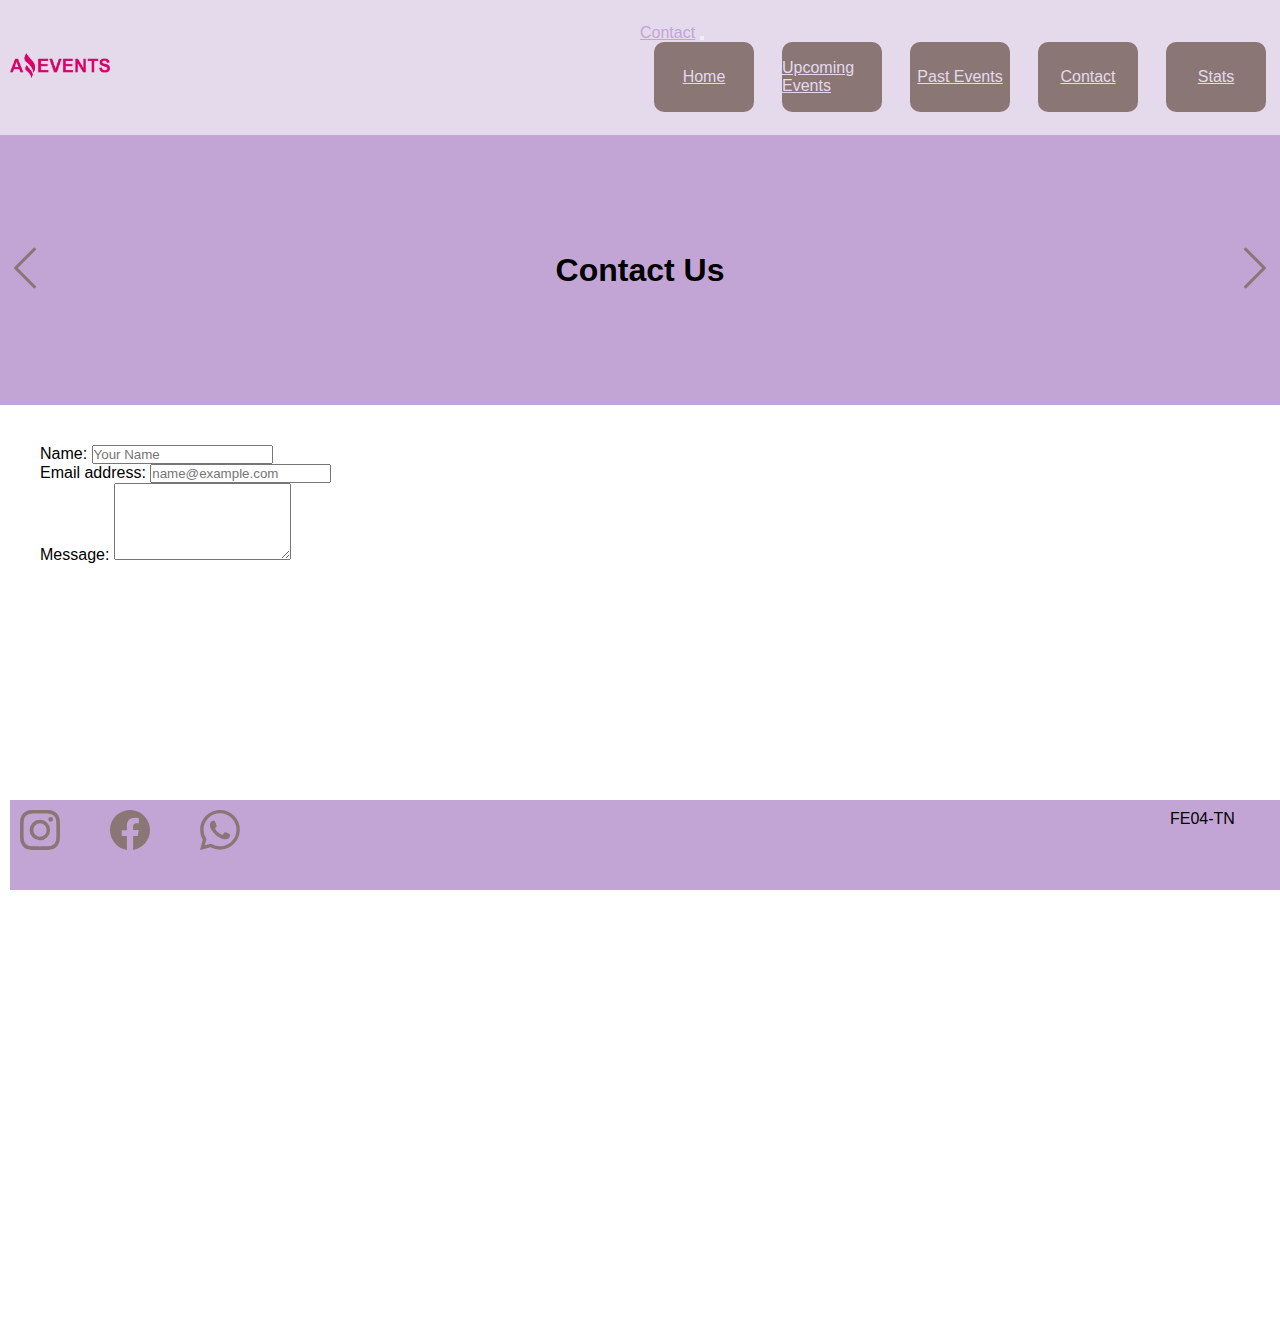
==== contact.html @ f83d4dd1 "casi terminado- falta hacer responsive las cards" ====
<!DOCTYPE html>
<html lang="en">
<head>
    <meta charset="UTF-8">
    <meta http-equiv="X-UA-Compatible" content="IE=edge">
    <meta name="viewport" content="width=device-width, initial-scale=1.0">
    <title>-Contact Us- Amazing Events</title>
    <link href="https://cdn.jsdelivr.net/npm/bootstrap@5.3.0-alpha1/dist/css/bootstrap.min.css" rel="stylesheet" integrity="sha384-GLhlTQ8iRABdZLl6O3oVMWSktQOp6b7In1Zl3/Jr59b6EGGoI1aFkw7cmDA6j6gD" crossorigin="anonymous">
    <link rel="shortcut icon" href="./img/favcon.png" type="image/x-icon">
    <link rel="stylesheet" href="./estilos/style.css">
</head>
<body>
    <header>
        <!-- barra de navegacion y logo -->
        <div class="container-fluid">
          <div class="row">
            <div class="col">
            <div class="nav-y-logo">
              <div class="izquierda">
                <img src="./img/Logo-Amazing-Events.png" alt="Logo">
            </div>
              <div class="derecha">
                <nav class="navbar navbar-expand-lg bg-body-tertiary">
                  <div class="container-fluid">
                    <a class="navbar-brand" style="color:rgb(194, 165, 213)" href="./index.html">Contact</a>
                    <button class="navbar-toggler" type="button" data-bs-toggle="collapse" data-bs-target="#navbarNav" aria-controls="navbarNav" aria-expanded="false" aria-label="Toggle navigation">
                      <span class="navbar-toggler-icon"></span>
                    </button>
                    <div class="collapse navbar-collapse" id="navbarNav">
                      <ul class="navbar-nav">
                        <li class="nav-item">
                          <a class="nav-link "  aria-current="page" href="./index.html">Home</a>
                        </li>
                        <li class="nav-item">
                          <a class="nav-link" href="./upcoming-events.html">Upcoming Events</a>
                        </li>
                        <li class="nav-item">
                          <a class="nav-link" href="./past-events.html">Past Events</a>
                        </li>
                        <li class="nav-item">
                          <a class="nav-link active" href="./contact.html">Contact</a>
                        </li>
                        <li class="nav-item">
                          <a class="nav-link" href="./stats.html">Stats</a>
                        </li>
                      </ul>
                    </div>
                  </div>
                </nav>
            </div>
          </div>
        </div>
          </div>
        </div>
      <!-- titulo de la pagina con las flechas para ir a las otras paginas -->
      <div class="container-fluid">
        <div class="page-title">
          <a href="./past-events.html" >
            <svg xmlns="http://www.w3.org/2000/svg" width="50" height="50" fill="rgb(139, 118, 118)" class="bi bi-chevron-left" viewBox="0 0 16 16">
              <path fill-rule="evenodd" d="M11.354 1.646a.5.5 0 0 1 0 .708L5.707 8l5.647 5.646a.5.5 0 0 1-.708.708l-6-6a.5.5 0 0 1 0-.708l6-6a.5.5 0 0 1 .708 0z"/>
            </svg>
            </a>
          <h1>Contact Us</h1>
          <a href="./stats.html">
            <svg xmlns="http://www.w3.org/2000/svg" width="50" height="50" fill="rgb(139, 118, 118)" class="bi bi-chevron-right" viewBox="0 0 16 16">
              <path fill-rule="evenodd" d="M4.646 1.646a.5.5 0 0 1 .708 0l6 6a.5.5 0 0 1 0 .708l-6 6a.5.5 0 0 1-.708-.708L10.293 8 4.646 2.354a.5.5 0 0 1 0-.708z"/></svg>
          </a>
        </div>
      </div>
    </header>
    
    <main>
        <div class="formulario">
        <div class="mb-3">
            <label for="exampleFormControlInput1" class="form-label">Name: </label>
            <input type="email" class="form-control" id="exampleFormControlInput1" placeholder="Your Name">
          </div>
        <div class="mb-3">
            <label for="exampleFormControlInput1" class="form-label">Email address: </label>
            <input type="email" class="form-control" id="exampleFormControlInput2" placeholder="name@example.com">
          </div>
          <div class="mb-3">
            <label for="exampleFormControlTextarea1" class="form-label">Message: </label>
            <textarea class="form-control" id="exampleFormControlTextarea1" rows="5"></textarea>
          </div>
        </div>
    </main>
    <footer>
      <div class="social">
        <svg xmlns="http://www.w3.org/2000/svg" width="16" height="16" fill="currentColor" class="bi bi-instagram" viewBox="0 0 16 16">
          <path d="M8 0C5.829 0 5.556.01 4.703.048 3.85.088 3.269.222 2.76.42a3.917 3.917 0 0 0-1.417.923A3.927 3.927 0 0 0 .42 2.76C.222 3.268.087 3.85.048 4.7.01 5.555 0 5.827 0 8.001c0 2.172.01 2.444.048 3.297.04.852.174 1.433.372 1.942.205.526.478.972.923 1.417.444.445.89.719 1.416.923.51.198 1.09.333 1.942.372C5.555 15.99 5.827 16 8 16s2.444-.01 3.298-.048c.851-.04 1.434-.174 1.943-.372a3.916 3.916 0 0 0 1.416-.923c.445-.445.718-.891.923-1.417.197-.509.332-1.09.372-1.942C15.99 10.445 16 10.173 16 8s-.01-2.445-.048-3.299c-.04-.851-.175-1.433-.372-1.941a3.926 3.926 0 0 0-.923-1.417A3.911 3.911 0 0 0 13.24.42c-.51-.198-1.092-.333-1.943-.372C10.443.01 10.172 0 7.998 0h.003zm-.717 1.442h.718c2.136 0 2.389.007 3.232.046.78.035 1.204.166 1.486.275.373.145.64.319.92.599.28.28.453.546.598.92.11.281.24.705.275 1.485.039.843.047 1.096.047 3.231s-.008 2.389-.047 3.232c-.035.78-.166 1.203-.275 1.485a2.47 2.47 0 0 1-.599.919c-.28.28-.546.453-.92.598-.28.11-.704.24-1.485.276-.843.038-1.096.047-3.232.047s-2.39-.009-3.233-.047c-.78-.036-1.203-.166-1.485-.276a2.478 2.478 0 0 1-.92-.598 2.48 2.48 0 0 1-.6-.92c-.109-.281-.24-.705-.275-1.485-.038-.843-.046-1.096-.046-3.233 0-2.136.008-2.388.046-3.231.036-.78.166-1.204.276-1.486.145-.373.319-.64.599-.92.28-.28.546-.453.92-.598.282-.11.705-.24 1.485-.276.738-.034 1.024-.044 2.515-.045v.002zm4.988 1.328a.96.96 0 1 0 0 1.92.96.96 0 0 0 0-1.92zm-4.27 1.122a4.109 4.109 0 1 0 0 8.217 4.109 4.109 0 0 0 0-8.217zm0 1.441a2.667 2.667 0 1 1 0 5.334 2.667 2.667 0 0 1 0-5.334z"/>
        </svg>
        <svg xmlns="http://www.w3.org/2000/svg" width="16" height="16" fill="currentColor" class="bi bi-facebook" viewBox="0 0 16 16">
          <path d="M16 8.049c0-4.446-3.582-8.05-8-8.05C3.58 0-.002 3.603-.002 8.05c0 4.017 2.926 7.347 6.75 7.951v-5.625h-2.03V8.05H6.75V6.275c0-2.017 1.195-3.131 3.022-3.131.876 0 1.791.157 1.791.157v1.98h-1.009c-.993 0-1.303.621-1.303 1.258v1.51h2.218l-.354 2.326H9.25V16c3.824-.604 6.75-3.934 6.75-7.951z"/>
        </svg>
        <svg xmlns="http://www.w3.org/2000/svg" width="16" height="16" fill="currentColor" class="bi bi-whatsapp" viewBox="0 0 16 16">
          <path d="M13.601 2.326A7.854 7.854 0 0 0 7.994 0C3.627 0 .068 3.558.064 7.926c0 1.399.366 2.76 1.057 3.965L0 16l4.204-1.102a7.933 7.933 0 0 0 3.79.965h.004c4.368 0 7.926-3.558 7.93-7.93A7.898 7.898 0 0 0 13.6 2.326zM7.994 14.521a6.573 6.573 0 0 1-3.356-.92l-.24-.144-2.494.654.666-2.433-.156-.251a6.56 6.56 0 0 1-1.007-3.505c0-3.626 2.957-6.584 6.591-6.584a6.56 6.56 0 0 1 4.66 1.931 6.557 6.557 0 0 1 1.928 4.66c-.004 3.639-2.961 6.592-6.592 6.592zm3.615-4.934c-.197-.099-1.17-.578-1.353-.646-.182-.065-.315-.099-.445.099-.133.197-.513.646-.627.775-.114.133-.232.148-.43.05-.197-.1-.836-.308-1.592-.985-.59-.525-.985-1.175-1.103-1.372-.114-.198-.011-.304.088-.403.087-.088.197-.232.296-.346.1-.114.133-.198.198-.33.065-.134.034-.248-.015-.347-.05-.099-.445-1.076-.612-1.47-.16-.389-.323-.335-.445-.34-.114-.007-.247-.007-.38-.007a.729.729 0 0 0-.529.247c-.182.198-.691.677-.691 1.654 0 .977.71 1.916.81 2.049.098.133 1.394 2.132 3.383 2.992.47.205.84.326 1.129.418.475.152.904.129 1.246.08.38-.058 1.171-.48 1.338-.943.164-.464.164-.86.114-.943-.049-.084-.182-.133-.38-.232z"/>
        </svg>
      </div>
      <p>FE04-TN</p>
    </footer>
    <script src="https://cdn.jsdelivr.net/npm/bootstrap@5.3.0-alpha1/dist/js/bootstrap.bundle.min.js" integrity="sha384-w76AqPfDkMBDXo30jS1Sgez6pr3x5MlQ1ZAGC+nuZB+EYdgRZgiwxhTBTkF7CXvN" crossorigin="anonymous"></script>
</body>
</html>
---- estilos/style.css ----
*{
    margin: 0;
    padding: 0;
    box-sizing: border-box;
    font-family: Arial, Helvetica, sans-serif;
}

header{
    width: 100%;
}
main{
    width: 100%;
    height: 100vh;
}

.nav-y-logo{
    background-color:rgb(228, 218, 235);
    width: 100%;
    height: 15vh;
    display: flex;
    flex-direction: row;
    justify-content: space-between;
    align-items: center;
}

.izquierda img{
    width: 100px;
    margin: 10px
}  
/* este es el contenedor de la barra de navegacion*/
.navbar.navbar-expand-lg.bg-body-tertiary{
    background-color:rgb(228, 218, 235) !important;
}

.btn-outline-success svg :hover{
    background-color: aqua;
}

.derecha{
    display: flex;
    flex-direction: row;
}
.navbar ul{
    width: 50vw;
    display: flex;
    justify-content: space-around;

}
.navbar li{
    border-radius: 10px;
    height: 70px;
    width: 100px;
    background-color: rgb(139, 118, 118);
    display: flex;
    justify-content: center;
    align-items: center;
}
.nav-item a{
    color: rgb(228, 218, 235);
}

.page-title{
    width: 100%;
    height: 30vh;
    background-color: rgb(194, 165, 213);
    display: flex;
    justify-content: space-between;
    align-items: center;
}
.checkbox .row{
    width: 50vw;
}

.checkbox{
    margin: 30px;
    display: flex;
    flex-direction: row;
    flex-wrap: wrap;
}

.checkbox .form-check input{
    width: 15px;
}
.superior-main{
    width: 100%;
    display: flex;
    justify-content: space-between;
}
.search button{
    background-color: rgb(194, 165, 213);
    border-color: rgb(194, 165, 213);
}

.search input{
    width: 100%;
}
.contenedor-card{
    display: flex;
    flex-direction: row;
    justify-content: center; 
    align-items: center;
}
.contenedor-card .card{
    margin-top:10px;
    margin-bottom: 10px;
    height:100vh;
    width: 100%;
}
.contenedor-card .card img{
    height:100vh;
    width: 100%;
    object-fit: cover;
}

.card a{
    background-color: rgb(194, 165, 213);
    border: 2px solid rgb(139, 118, 118);
}
.card-body{
    width: 100%;
    display: flex;
    flex-direction: column;
    background-color: rgb(228, 218, 235);
}

.card .card-body .fila-inferior-card{
    width: 100%;
    display: flex;
    justify-content: space-around;
    align-items: center;
}

footer{
    width: 100%;
    height: 10vh;
    padding: 10px;
    margin: 10px;
    background-color: rgb(194, 165, 213);
    display: flex;
    justify-content: space-between;
    position: fixed;
    bottom: 0;

}

footer p{
    width: 100px;
    position: absolute;
    right: 20px;
}
.social{
    width: 100%;
    display: flex;
    gap:50px;
    
}
.social svg{
    width: 40px;
    height: 40px;
    color: rgb(139, 118, 118);
}


.formulario{
    width: 90vw;
    margin: 20px;
    padding: 20px;
    display: flex;
    flex-direction: column;
    justify-content: center;
}

.tabla-completa{
    width: 100%;
}

.tabla-completa td{
    width: 33%;
}
.tabla-completa thead th{
    background-color: rgb(139, 118, 118);
}
.tabla-completa td :nth-child(even){
    background-color: rgb(228, 218, 235);
}
.table .table-success .table-striped{
    margin-bottom: 15px;
}

.tabla-completa td{
    height: 30px;
    background-color: rgb(228, 218, 235);
}
.tabla-completa th{
    height: 40px;
    text-align: left;
    padding-left: 10px;
    background-color: rgb(139, 118, 118);
}

.tabla-completa .primera-fila{
    font-style: italic;
    font-weight: 200;
}
.contenedor-detalles{
    width: 80vw;
    height: 80vh;
    margin-top: 20px;
    margin-bottom: 20px;
    background-color: rgb(139, 118, 118);
    border-radius: 5px;
    display: flex;
    flex-direction: column;
    justify-content: center;
}

.contenedor-detalles img{
    width: 100%;
    height: 100%;
}


/* pantallas medianas
@media only screen and (min-width: 576px) and (max-width: 1000px){


    .contenedor-card .card img{
        height: 250px;
    }
    .contenedor-4-cards .card{
        height: 75vh;
    }

    .contenedor-4-cards .card .card-body{
        height: 200px;
    }
        .contenedor-card .contenedor-4-cards{
        margin-right: 10px;
        display: flex;
        flex-direction: row;
        flex-wrap: wrap;
        justify-content: space-around;
        align-items: center;
        gap:50px;

    }

    .contenedor-card .card-text{
        height: 200px;
    }
    
}
*/
/* pantallas grandes */
@media only screen and  (min-width: 1000px){

    .contenedor-4-cards .card{
        height: 500px;
    }


        .contenedor-card .contenedor-4-cards{
        margin-right: 10px;
        display: flex;
        justify-content: space-around;
        align-items: center;
        gap:50px;

    }

    .contenedor-card .card-text{
        height: 200px;
    }
    
}
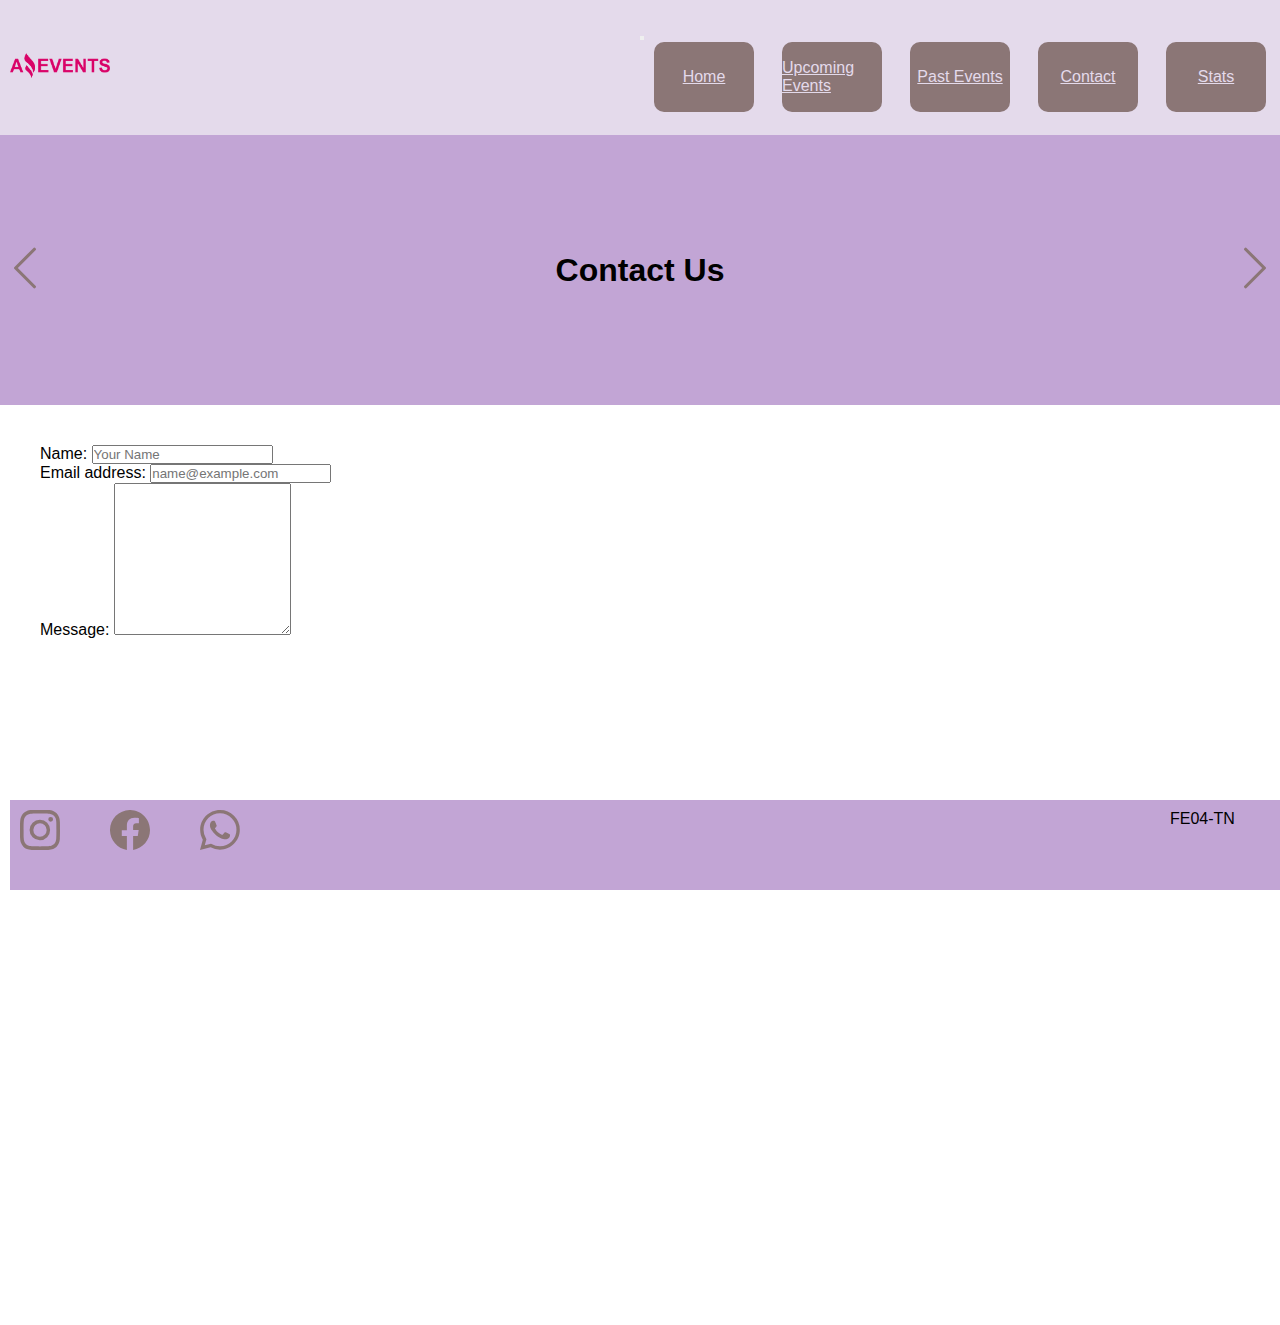
==== commit 920b3646: "responsive ok" ====
--- a/contact.html
+++ b/contact.html
@@ -11,47 +11,40 @@
 </head>
 <body>
     <header>
-        <!-- barra de navegacion y logo -->
+       <!-- barra de navegacion y logo -->
+       <div class="container-fluid">
+       <nav class="navbar navbar-expand-lg bg-body-tertiary nav-y-logo">
+        <div class="izquierda">
+          <img src="./img/Logo-Amazing-Events.png" alt="Logo">
+        </div>
+        <div class="derecha">
         <div class="container-fluid">
-          <div class="row">
-            <div class="col">
-            <div class="nav-y-logo">
-              <div class="izquierda">
-                <img src="./img/Logo-Amazing-Events.png" alt="Logo">
-            </div>
-              <div class="derecha">
-                <nav class="navbar navbar-expand-lg bg-body-tertiary">
-                  <div class="container-fluid">
-                    <a class="navbar-brand" style="color:rgb(194, 165, 213)" href="./index.html">Contact</a>
-                    <button class="navbar-toggler" type="button" data-bs-toggle="collapse" data-bs-target="#navbarNav" aria-controls="navbarNav" aria-expanded="false" aria-label="Toggle navigation">
-                      <span class="navbar-toggler-icon"></span>
-                    </button>
-                    <div class="collapse navbar-collapse" id="navbarNav">
-                      <ul class="navbar-nav">
-                        <li class="nav-item">
-                          <a class="nav-link "  aria-current="page" href="./index.html">Home</a>
-                        </li>
-                        <li class="nav-item">
-                          <a class="nav-link" href="./upcoming-events.html">Upcoming Events</a>
-                        </li>
-                        <li class="nav-item">
-                          <a class="nav-link" href="./past-events.html">Past Events</a>
-                        </li>
-                        <li class="nav-item">
-                          <a class="nav-link active" href="./contact.html">Contact</a>
-                        </li>
-                        <li class="nav-item">
-                          <a class="nav-link" href="./stats.html">Stats</a>
-                        </li>
-                      </ul>
-                    </div>
-                  </div>
-                </nav>
-            </div>
+          <button class="navbar-toggler" type="button" data-bs-toggle="collapse" data-bs-target="#navbarNav" aria-controls="navbarNav" aria-expanded="false" aria-label="Toggle navigation">
+            <span class="navbar-toggler-icon"></span>
+          </button>
+          <div class="collapse navbar-collapse" id="navbarNav">
+            <ul class="navbar-nav">
+              <li class="nav-item">
+                <a class="nav-link"  href="./index.html">Home</a>
+              </li>
+              <li class="nav-item">
+                <a class="nav-link" href="./upcoming-events.html">Upcoming Events</a>
+              </li>
+              <li class="nav-item">
+                <a class="nav-link" href="./past-events.html">Past Events</a>
+              </li>
+              <li class="nav-item">
+                <a class="nav-link active"  aria-current="page"href="./contact.html">Contact</a>
+              </li>
+              <li class="nav-item">
+                <a class="nav-link" href="./stats.html">Stats</a>
+              </li>
+            </ul>
           </div>
         </div>
-          </div>
         </div>
+      </nav>
+    </div>
       <!-- titulo de la pagina con las flechas para ir a las otras paginas -->
       <div class="container-fluid">
         <div class="page-title">
@@ -81,7 +74,7 @@
           </div>
           <div class="mb-3">
             <label for="exampleFormControlTextarea1" class="form-label">Message: </label>
-            <textarea class="form-control" id="exampleFormControlTextarea1" rows="5"></textarea>
+            <textarea class="form-control" id="exampleFormControlTextarea1" rows="10"></textarea>
           </div>
         </div>
     </main>
--- a/estilos/style.css
+++ b/estilos/style.css
@@ -32,10 +32,6 @@
     background-color:rgb(228, 218, 235) !important;
 }
 
-.btn-outline-success svg :hover{
-    background-color: aqua;
-}
-
 .derecha{
     display: flex;
     flex-direction: row;
@@ -59,6 +55,7 @@
     color: rgb(228, 218, 235);
 }
 
+
 .page-title{
     width: 100%;
     height: 30vh;
@@ -86,30 +83,45 @@
     display: flex;
     justify-content: space-between;
 }
+/* barra y boton search */
 .search button{
     background-color: rgb(194, 165, 213);
     border-color: rgb(194, 165, 213);
 }
+.search button:hover{
+    background-color: rgb(228, 218, 235) !important;
+    border: rgb(228, 218, 235) !important;
+}
 
 .search input{
     width: 100%;
 }
+/* cards */
 .contenedor-card{
-    display: flex;
-    flex-direction: row;
-    justify-content: center; 
-    align-items: center;
-}
+    height: 100%;
+} 
 .contenedor-card .card{
     margin-top:10px;
-    margin-bottom: 10px;
-    height:100vh;
-    width: 100%;
+    height:90vh;
+    width: 100%;
+    display: flex;
+    justify-content: center;
+    align-content: center;
+    align-items: center;
 }
 .contenedor-card .card img{
     height:100vh;
     width: 100%;
     object-fit: cover;
+
+}
+#ultima-card{
+    margin-bottom: 50px;
+}
+
+.card a:hover{
+    background-color: rgb(139, 118, 118);
+    border: 2px solid rgb(139, 118, 118);
 }
 
 .card a{
@@ -140,7 +152,6 @@
     justify-content: space-between;
     position: fixed;
     bottom: 0;
-
 }
 
 footer p{
@@ -219,57 +230,71 @@
     height: 100%;
 }
 
-
-/* pantallas medianas
+/* pantallas medianas */
 @media only screen and (min-width: 576px) and (max-width: 1000px){
 
-
-    .contenedor-card .card img{
-        height: 250px;
-    }
+    .card-img-top{
+        height: 30vh!important;
+    }
+
     .contenedor-4-cards .card{
-        height: 75vh;
-    }
-
-    .contenedor-4-cards .card .card-body{
-        height: 200px;
-    }
+        height: 600px;
+        width: 40vw;
+    }
+
         .contenedor-card .contenedor-4-cards{
         margin-right: 10px;
+        height: auto;
         display: flex;
         flex-direction: row;
         flex-wrap: wrap;
-        justify-content: space-around;
-        align-items: center;
-        gap:50px;
-
+        justify-content: center;
+        align-items: flex-start;
+        gap: 50px;
+        margin-bottom: 5vh;
     }
 
     .contenedor-card .card-text{
-        height: 200px;
+        height: 100px;
     }
     
-}
-*/
+    .search input{
+        width: 100%;
+    }
+}
+
 /* pantallas grandes */
 @media only screen and  (min-width: 1000px){
+    .card-img-top{
+        height: 30vh!important;
+    }
 
     .contenedor-4-cards .card{
-        height: 500px;
-    }
-
-
-        .contenedor-card .contenedor-4-cards{
+        width: 20vw;
+        height: 500px!important;
+    }
+
+
+    .contenedor-card .contenedor-4-cards{
         margin-right: 10px;
+        height: 85vh;
         display: flex;
-        justify-content: space-around;
-        align-items: center;
+        justify-content: center;
+        align-items: flex-start;
         gap:50px;
-
     }
 
     .contenedor-card .card-text{
-        height: 200px;
+        height: 200px!important;
     }
     
+    .contenedor-detalles .card-body{
+        height: 250px!important;
+    }
+    
+    .search input{
+        width: 400px;
+    }
+
+
 } 